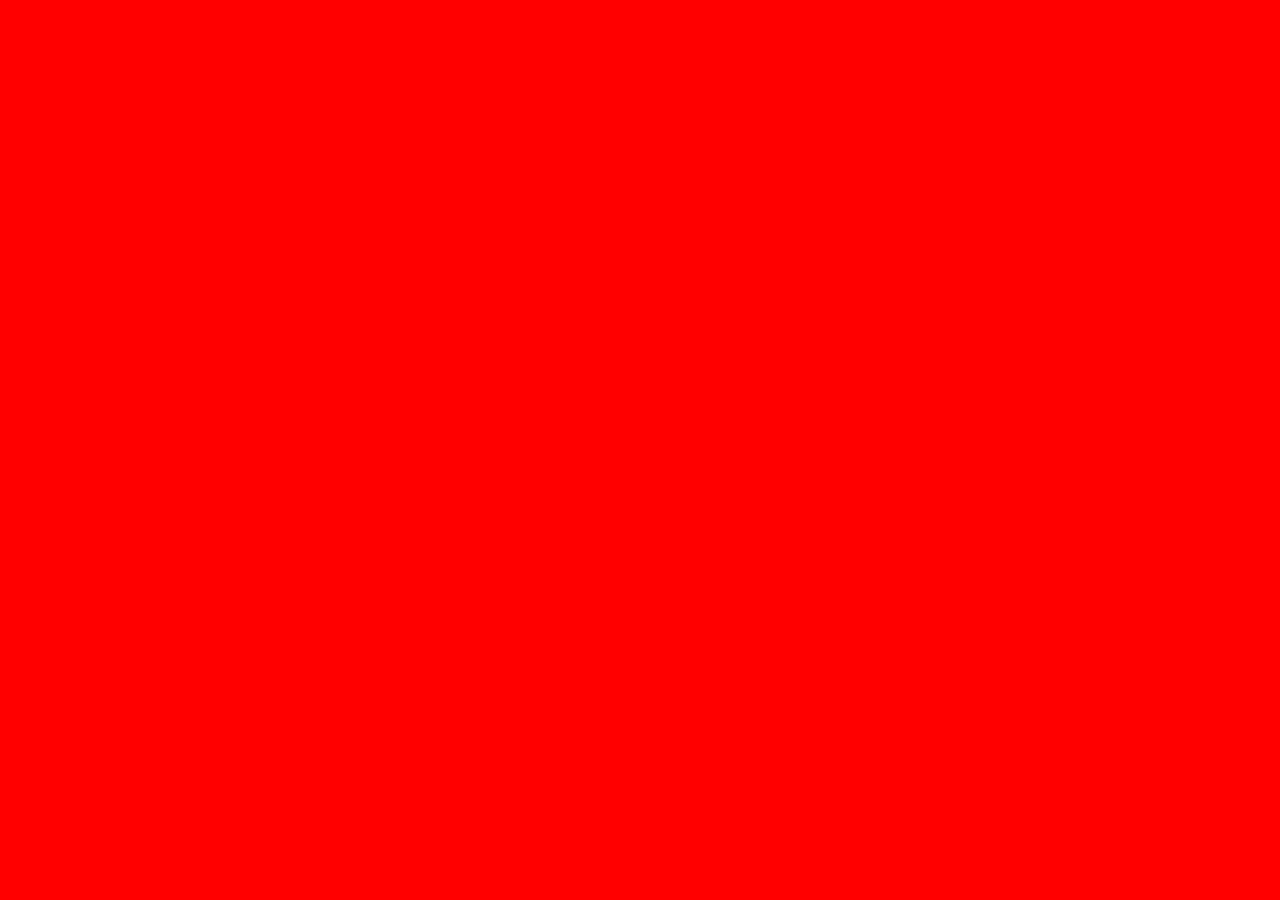
==== Recipes/src/FrontEnd/index.html @ 5e0cfa96 "Welcome page foundations added" ====
<!DOCTYPE html>
<html lang="en">

    <head>
        <meta charset="UTF-8">
        <title> Sistema Recipes </title>
        <link rel="stylesheet" href="./style.css">
    </head>

<body style="background-color: red;">
    <h1></h1>
    <!--<div class="rectangle"></div>-->
    <!--<h2></h2>-->
    <div class="recipes-icon"></div>
    
</body>
</html>
---- Recipes/src/FrontEnd/style.css ----
/*.rectangle {
    width: 1024px;
    height: 768px;
    background: tomato;
    position: fixed;
    top: 50%;
    left: 50%;
    transform: translate(-50%, -50%);
    
}*/

.recipes-icon {
    content:url(file:///D:/Documentos/Docs/PUCRS/FdDdSW/TF/TF-FDS/Recipes/src/FrontEnd/r_spatula.jpg);
    width: 800px;
    height: 600px;
    position: fixed;
    top: 50%;
    left: 50%;
    transform: translate(-50%, -50%);




}
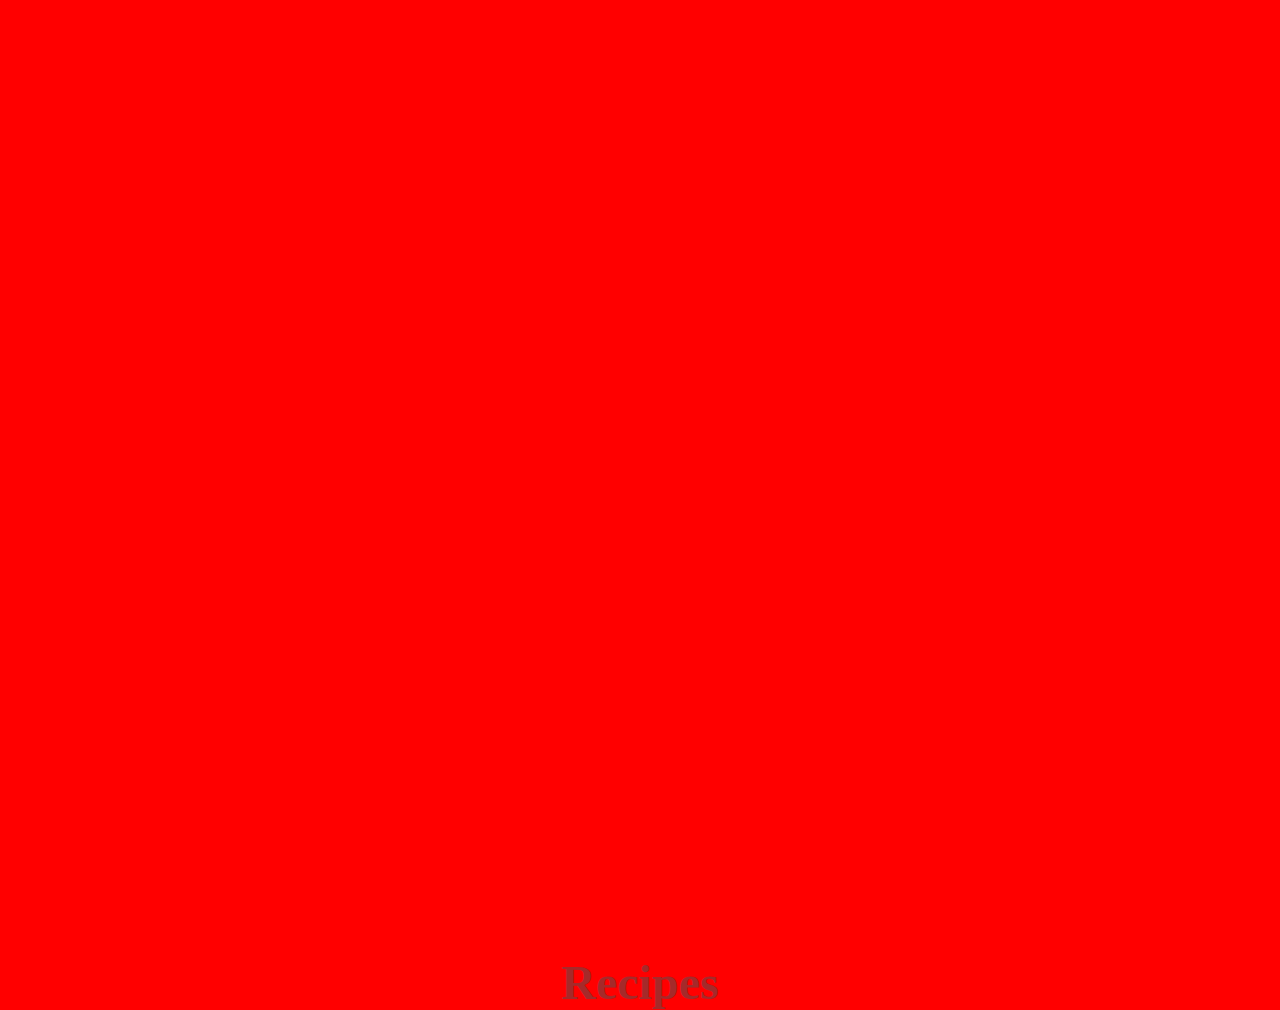
==== commit 3661f823: "Full welcome page w/o link" ====
--- a/Recipes/src/FrontEnd/index.html
+++ b/Recipes/src/FrontEnd/index.html
@@ -11,6 +11,11 @@
     <h1></h1>
     <!--<div class="rectangle"></div>-->
     <!--<h2></h2>-->
+    <div class="containerBox">
+        <div class="text-box">
+            <h4 style="color:brown;font-family:verdana;font-size:300%;">Recipes</h4>
+        </div>
+        </div>
     <div class="recipes-icon"></div>
     
 </body>
--- a/Recipes/src/FrontEnd/style.css
+++ b/Recipes/src/FrontEnd/style.css
@@ -17,8 +17,16 @@
     top: 50%;
     left: 50%;
     transform: translate(-50%, -50%);
+}
 
-
-
-
+.containerBox {
+    position: relative;
+    top: 870px;
+    
+}
+.text-box {
+    position: absolute;    
+    height: 100%;
+    text-align: center;    
+    width: 100%;
 }